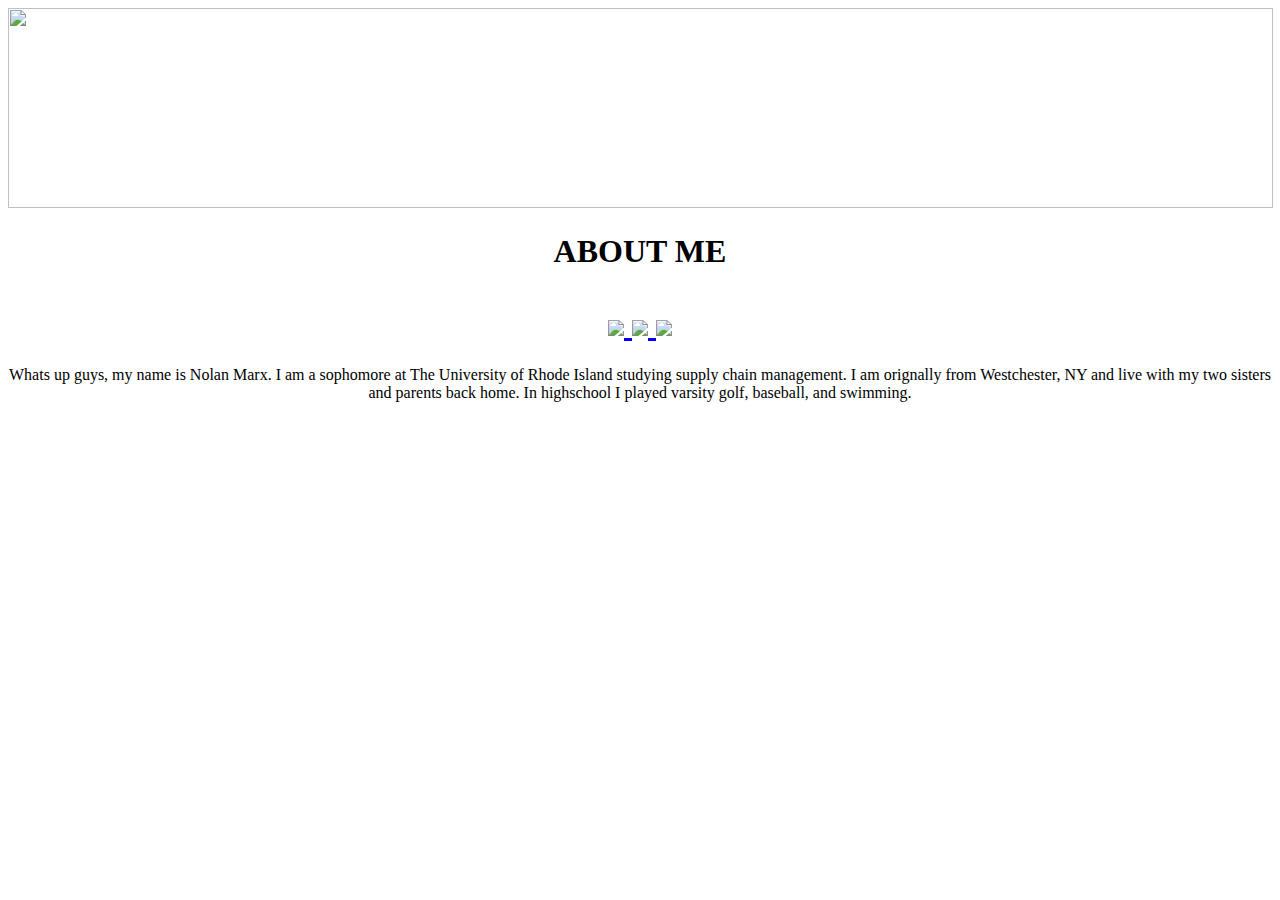
==== about.html @ 3529cb7d "Update about.html" ====
<!DOCTYPE HTML>
<html>
    <head>
        <title>Nolans' CSC106 Website</title>
        <meta charset="utf-8">
        <style>
     
            <div 

            </style>
    </head>
    <body style="background-image: url('https://github.com/nmarx0810/nmarx0810.github.io/blob/main/background%20final.jpg?raw=true');">
        <img src="https://github.com/nmarx0810/nmarx0810.github.io/blob/main/FINALBANNER.png?raw=true" width="1265" height="200">
        <center>
    <h1> ABOUT ME
        <br> </br>
        <a href="nmarx0810.github.io">
        <img src="https://raw.githubusercontent.com/nmarx0810/nmarx0810.github.io/main/HOME%20BUTTON.png">
        </a>
        <a href="https://nmarx0810.github.io/javascripts.html">
        <img src="https://github.com/nmarx0810/nmarx0810.github.io/blob/main/JAVA%20BUTTON.png?raw=true">
        </a>
        <a href="nmarx0810.github.io/about.html">
        <img src="https://github.com/nmarx0810/nmarx0810.github.io/blob/main/ABOUT%20BUTTON.png?raw=true"
             </center>
        </a>
        </h1>
        <p>
        Whats up guys, my name is Nolan Marx. I am a sophomore at The University of Rhode Island studying supply chain management. I am orignally from Westchester, NY and live with my two sisters and parents back home. In highschool I played varsity golf, baseball, and swimming. 
        </p>
    </body>
</html>
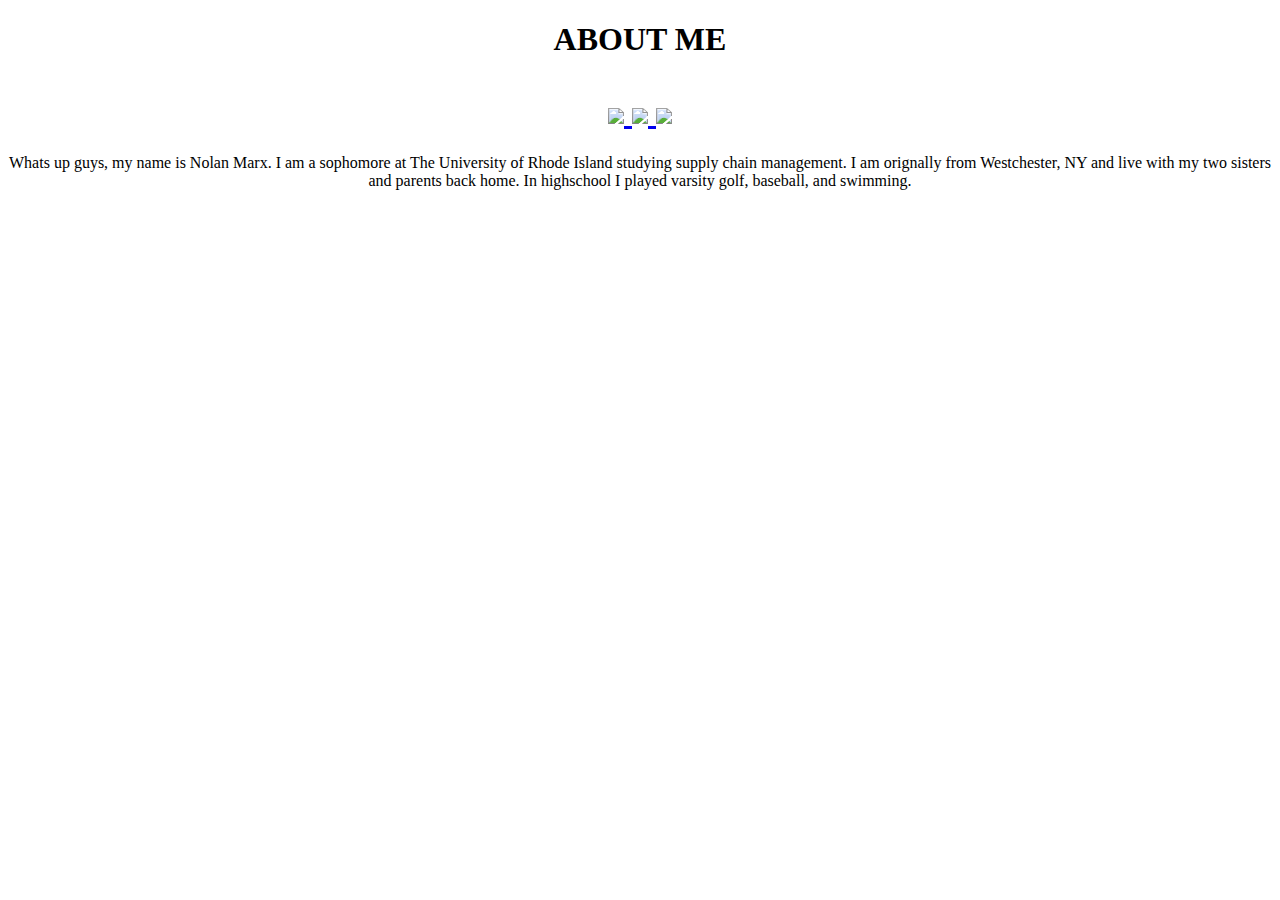
==== commit 3fe27620: "Update about.html" ====
--- a/about.html
+++ b/about.html
@@ -10,9 +10,9 @@
             </style>
     </head>
     <body style="background-image: url('https://github.com/nmarx0810/nmarx0810.github.io/blob/main/background%20final.jpg?raw=true');">
-        <img src="https://github.com/nmarx0810/nmarx0810.github.io/blob/main/FINALBANNER.png?raw=true" width="1265" height="200">
         <center>
-    <h1> ABOUT ME
+    <h1 style="background-image: url('https://github.com/nmarx0810/nmarx0810.github.io/blob/main/FINALBANNER.png?raw=true');"> 
+        ABOUT ME
         <br> </br>
         <a href="nmarx0810.github.io">
         <img src="https://raw.githubusercontent.com/nmarx0810/nmarx0810.github.io/main/HOME%20BUTTON.png">
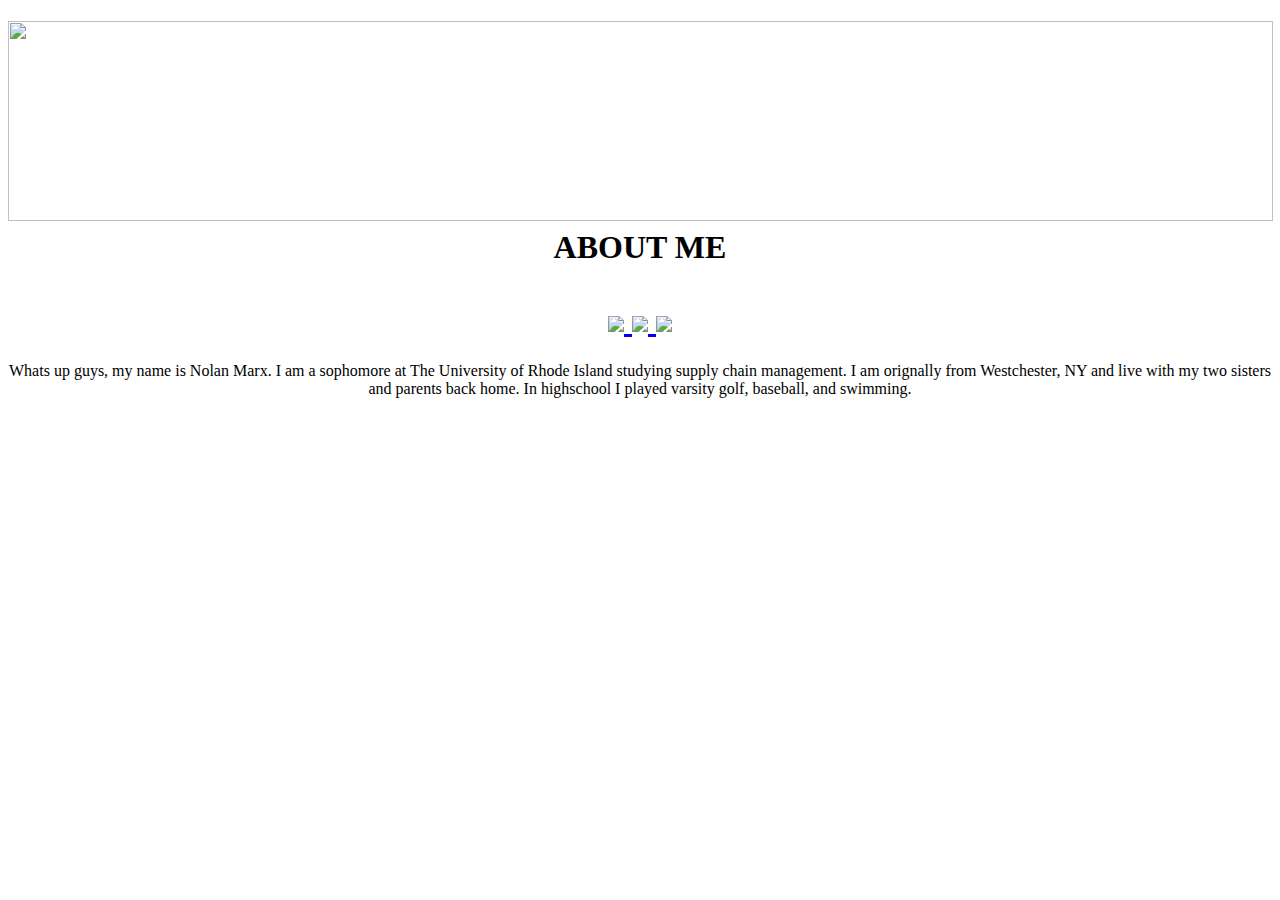
==== commit c2180dea: "Update about.html" ====
--- a/about.html
+++ b/about.html
@@ -9,9 +9,10 @@
 
             </style>
     </head>
-    <body style="background-image: url('https://github.com/nmarx0810/nmarx0810.github.io/blob/main/background%20final.jpg?raw=true');">
+    <body style="background-image: url('https://github.com/nmarx0810/nmarx0810.github.io/blob/main/background%20final%20FLIP.jpg?raw=true');">
         <center>
-    <h1 style="background-image: url('https://github.com/nmarx0810/nmarx0810.github.io/blob/main/FINALBANNER.png?raw=true');"> 
+    <h1> 
+         <img src="https://github.com/nmarx0810/nmarx0810.github.io/blob/main/FINALBANNER.png?raw=true" width="1265" height="200">
         ABOUT ME
         <br> </br>
         <a href="nmarx0810.github.io">
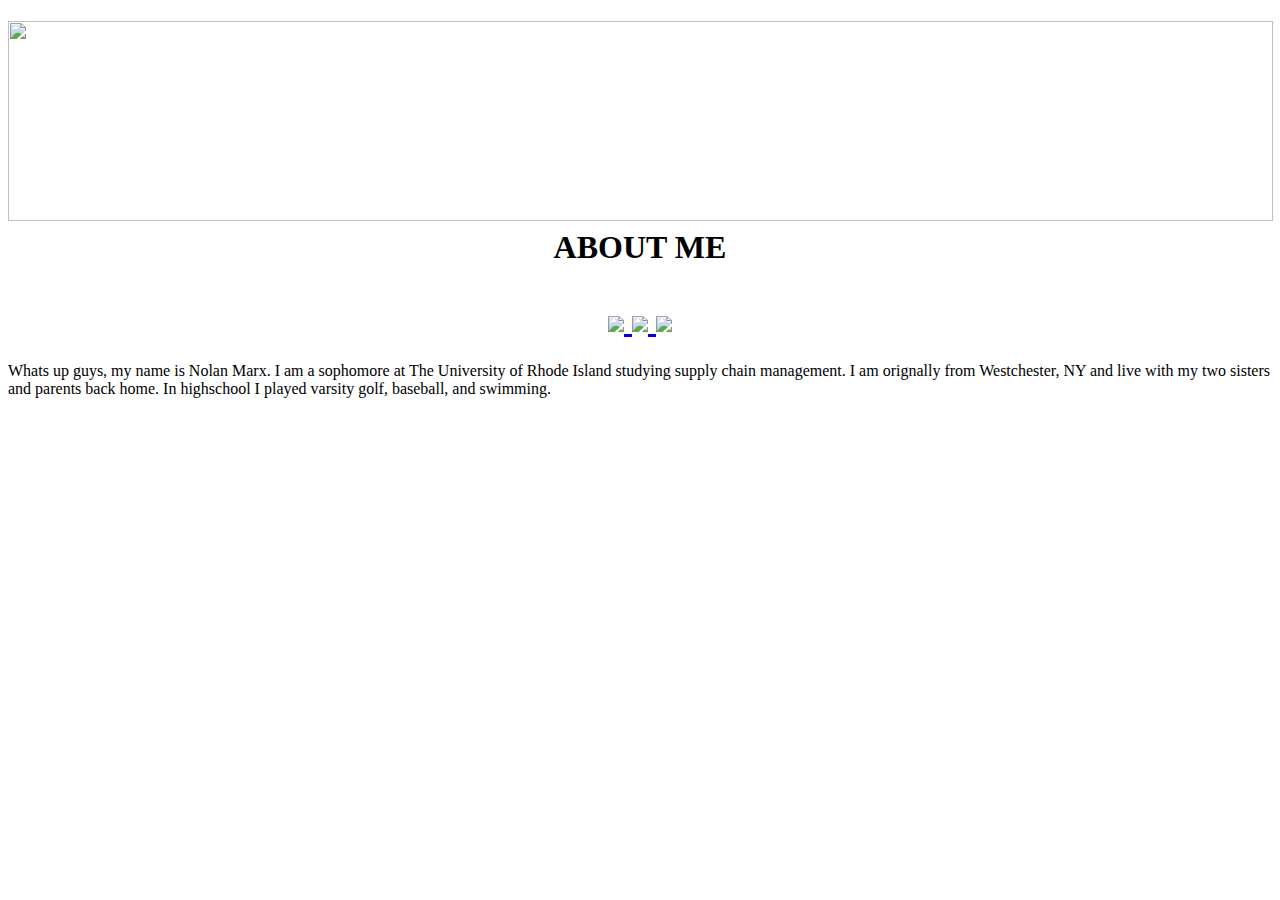
==== commit b9965123: "Update about.html" ====
--- a/about.html
+++ b/about.html
@@ -5,7 +5,7 @@
         <meta charset="utf-8">
         <style>
      
-            <div 
+     
 
             </style>
     </head>
@@ -16,13 +16,13 @@
         ABOUT ME
         <br> </br>
         <a href="nmarx0810.github.io">
-        <img src="https://raw.githubusercontent.com/nmarx0810/nmarx0810.github.io/main/HOME%20BUTTON.png">
+        <img src="https://github.com/nmarx0810/nmarx0810.github.io/blob/main/MODERNHOME.png?raw=true" width:"125" height:"42";>
         </a>
         <a href="https://nmarx0810.github.io/javascripts.html">
-        <img src="https://github.com/nmarx0810/nmarx0810.github.io/blob/main/JAVA%20BUTTON.png?raw=true">
+        <img src="https://github.com/nmarx0810/nmarx0810.github.io/blob/main/MODERNJAVA.png?raw=true" width:"125" height:"42";>
         </a>
         <a href="nmarx0810.github.io/about.html">
-        <img src="https://github.com/nmarx0810/nmarx0810.github.io/blob/main/ABOUT%20BUTTON.png?raw=true"
+        <img src="https://github.com/nmarx0810/nmarx0810.github.io/blob/main/MODERNABOUT.png?raw=true" width:"125" height:"42";>
              </center>
         </a>
         </h1>
